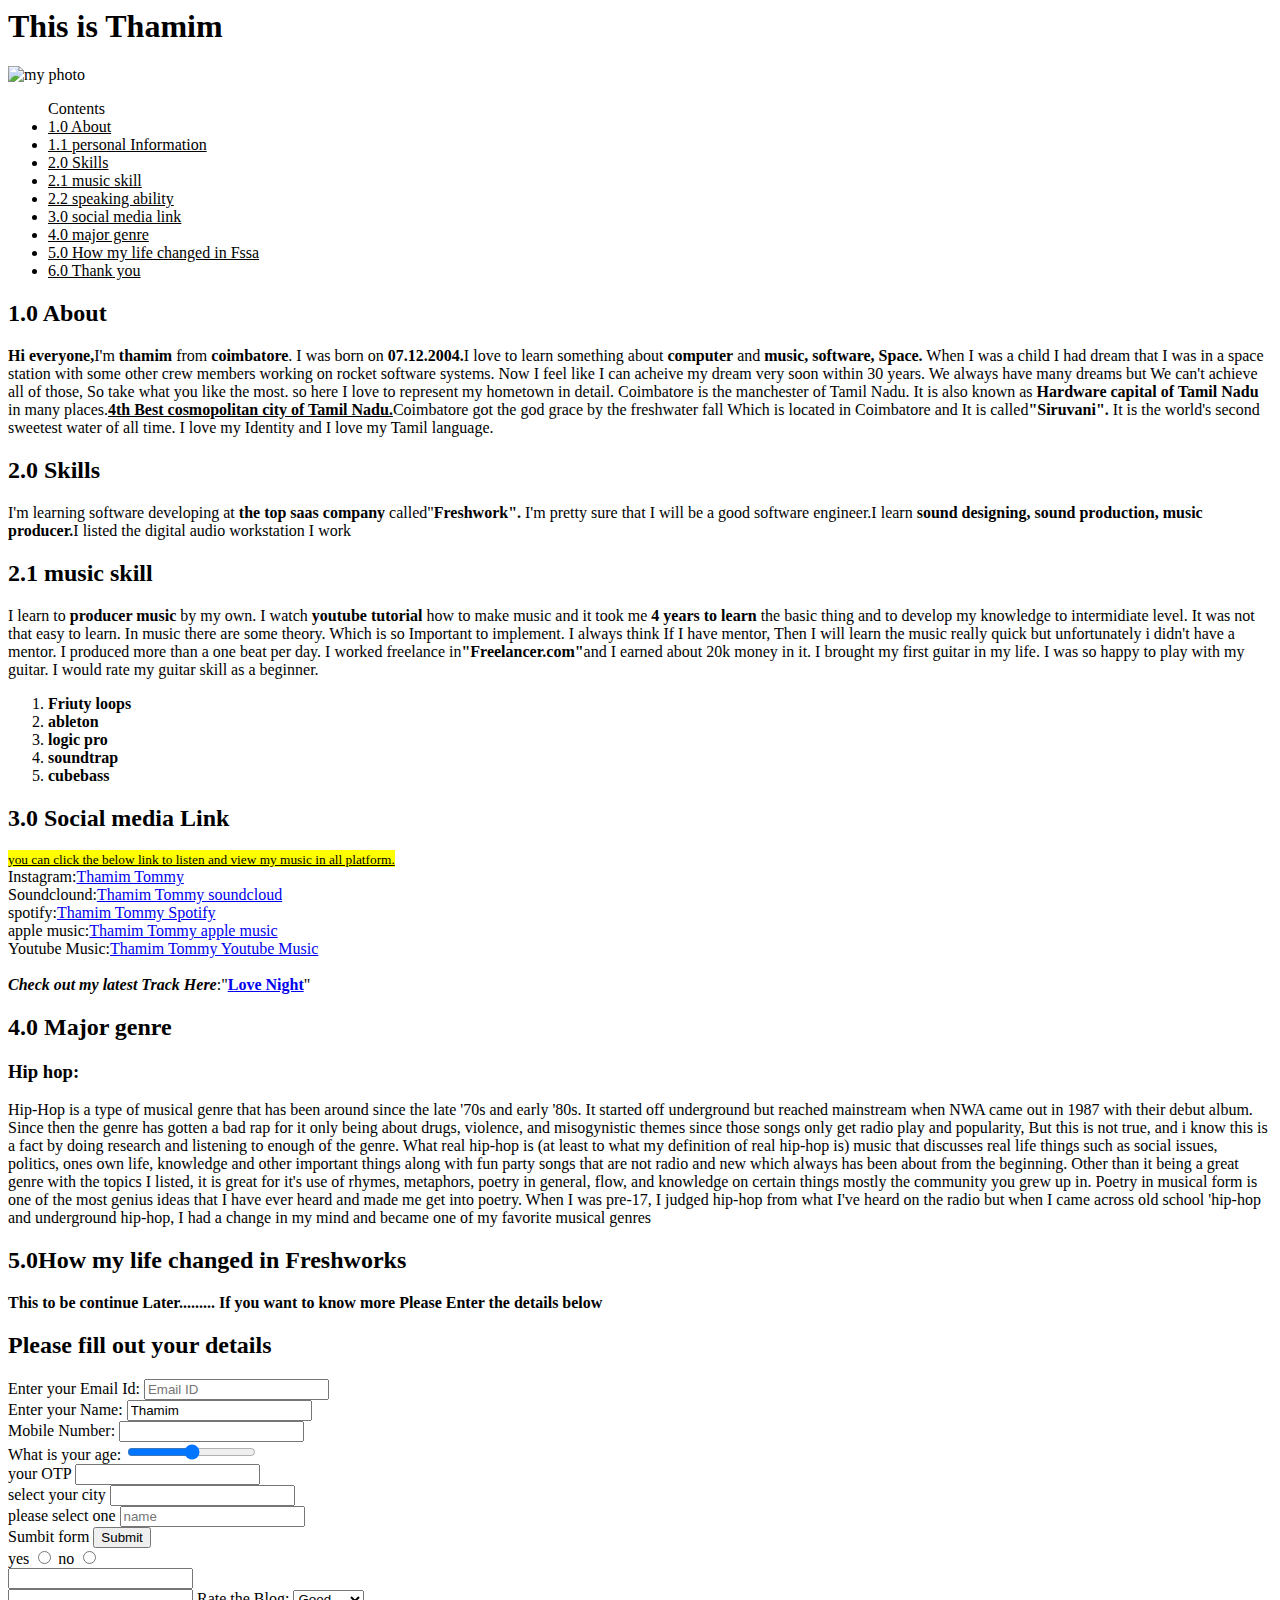
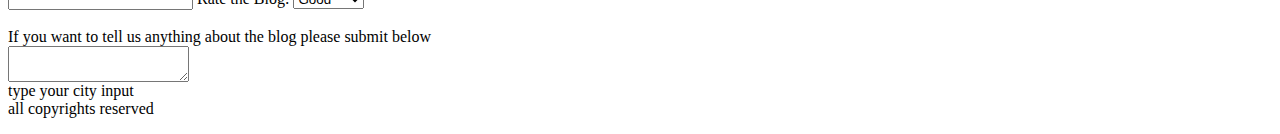
==== index.html @ 197783c5 "updated file extension" ====
<html>

        <head>
               <title> Thamim Subansait </title>
        </head>

        <body>
            <header></header>
            <main></main>
            <h1>This is Thamim</h2><img src=https://lh3.googleusercontent.com/a-/ACNPEu9WdWbTAXNk-uKP6Baf7TSJMdevydiQLTKvimAQ=s432-p-rw-no alt="my photo">
<ul>    Contents
     <li><ins>1.0 About</li></ins> 
     <li><ins>1.1 personal Information</li></ins>
     <li><ins>2.0 Skills</li></ins>
     <li><ins>2.1 music skill</li></ins> 
     <li><ins>2.2 speaking ability</li></ins> 
     <li><ins>3.0 social media link</li></ins>
     <li><ins>4.0 major genre</li></ins> 
     <li><ins>5.0 How my life changed in Fssa</li></ins>
     <li><ins>6.0 Thank you</li></ins>
</ul>
<h2>1.0<b><strong> About</strong></b></h2> 

<p><b>Hi everyone,</b>I'm <b>thamim</b> from <b>coimbatore</b>. I was born on<b> 07.12.2004.</b>I love to learn something about <b>computer</b> and <b>music,</b> <b>software,</b> <b>Space.</b> When I was a child I had dream that I was in a space station with some other crew members working on rocket software systems. Now I feel like I can acheive my dream very soon within 30 years. We always have many dreams but We can't achieve all of those, So take what you like the most.
so here I love to represent my hometown in detail. Coimbatore is the manchester of Tamil Nadu. It is also known as<b> Hardware capital of Tamil Nadu</b> in many places.<b><ins>4th Best cosmopolitan city of Tamil Nadu.</ins></b>Coimbatore got the god grace by the freshwater fall Which is located in Coimbatore and It is called<b>"Siruvani".</b> It is the world's second sweetest water of all time. I love my Identity and I love my Tamil language.</p>

<h2>2.0<b> Skills</b></h2> 

<p>I'm learning software developing at <strong>the top saas company</strong> called"<b>Freshwork".</b> I'm pretty sure that I will be a good software engineer.I learn <b>sound designing,</b><b> sound production,</b><b> music producer.</b>I listed the digital audio workstation I work</p>


<h2><strong>2.1 music skill</strong></h2>
I learn to <b>producer music</b> by my own. I watch <b>youtube tutorial</b> how to make music and it took me <b>4 years to learn</b> the basic thing and to develop my knowledge to intermidiate level. It was not that easy to learn. In music there are some theory. Which is so Important to implement. I always think If I have mentor, Then I will learn the music really quick but unfortunately i didn't have a mentor. I produced more than a one beat per day. I worked freelance in<b>"Freelancer.com"</b>and I earned about 20k money in it. I brought my first guitar in my life. I was so happy to play with my guitar. I would rate my guitar skill as a beginner.
<ol>
            <li><b>Friuty loops</b></li>
            <li><b>ableton</b></li>
            <li><b>logic pro</b></li> 
            <li><b>soundtrap</b></li>
            <li><b>cubebass</b></li>
</ol>

<h2>3.0<strong> Social media Link</strong></h2>

<mark><small><u>you can click the below link to listen and view my music in all platform.</u></small></mark>
<div>Instagram:<a href="https://www.instagram.com/thamimtommy/">Thamim Tommy</a></div>
<div>Soundclound:<a href="https://soundcloud.com/thamim_tommy?utm_source=clipboard&utm_medium=text&utm_campaign=social_sharing">Thamim Tommy soundcloud</a></div>
<div>spotify:<a href="https://open.spotify.com/artist/45pE7CJSe60FQjeMus4YsJ?si=jDi2MGNdS2Kkj3vxtFFtMA&nd=1">Thamim Tommy Spotify</a></div>
<div>apple music:<a href="https://music.apple.com/gb/artist/thamim-tommy/1580151314">Thamim Tommy apple music</a><div>
<div>Youtube Music:<a href="https://www.youtube.com/channel/UCx020rLtWdy6WbVLkxhF_mQ">Thamim Tommy Youtube Music</a><div>



<br><b><i>Check out my latest Track Here</i></b>:"<a href="https://open.spotify.com/track/7sOZ4jvkin4PGnDrcVQEPr?si=a99c80828d7c4082"><b>Love Night</b></a>"</br>

<h2>4.0<strong> Major genre</strong></h2>

<h3><b>Hip hop:</b></h3>
<p>Hip-Hop is a type of musical genre that has been around since the late '70s and early '80s. It started off underground but reached mainstream when NWA came out in 1987 with their debut album. Since then the genre has gotten a bad rap for it only being about drugs, violence, and misogynistic themes since those songs only get radio play and popularity, But this is not true, and i know this is a fact by doing research and listening to enough of the genre.
What real hip-hop is (at least to what my definition of real hip-hop is) music that discusses real life things such as social issues, politics, ones own life, knowledge and other important things along with fun party songs that are not radio and new which always has been about from the beginning. Other than it being a great genre with the topics I listed, it is great for it's use of rhymes, metaphors, poetry in general, flow, and knowledge on certain things mostly the community you grew up in. Poetry in musical form is one of the most genius ideas that I have ever heard and made me get into poetry. When I was pre-17,
I judged hip-hop from what I've heard on the radio but when I came across old school 'hip-hop and underground hip-hop, I had a change in my mind and became one of my favorite musical genres
</P>

<h2>5.0<strong>How my life changed in Freshworks</strong></h2>

<b>This to be continue Later......... If you want to know more Please Enter the details below</b>



<form>

         <h2>Please fill out your details</h2> 
        <div>
               <label>Enter your Email Id:</label>
               <input type= "email" placeholder= "Email ID" required= "true" id= "Email_Id" />
        </div>
       
        <div>
               <label>Enter your Name:</label>
               <input type= "text" name= "full_name" value= "Thamim" readonly= "true" />
        </div>
        
        <div>
              <label>Mobile Number:</label>
              <input type= "number" />
        </div>
        
        <div> 
              <label>What is your age:</label>
              <input type= "range" />
              
        </div>

        <div>
              <label>your OTP</label>
              <input type= "password" />
        
        </div>
        
        <div>
              <label>select your city</label>
              <input type="search" />
        
        </div> 

        <div>
              <label>please select one</label>
              <input placeholder= "name" />
        
        </div>
        
        <div>
             <label>Sumbit form</label>
             <input type= "submit" />
        
        </div>
       
        <div>
             <label>yes</label>
             <input type= "radio" name= "yes_no" value= "yes" />
             <label>no</label>
             <input type= "radio" name= "yes_no" value= "no" />
        
        </div>

        <div> 
             <input type= "text" list= "count"/>
        <datalist id= "count">
        <option>dhanush</option>
        <option>dhamim</option>
        <option>dharani</option>


        </datalist>
        
         <div> 
             <input type= "number" list= "numbers"/>
        <datalist id= "numbers">
        <option>7418822895</option>
        <option>7419822795</option>
        <option>7429822795</option>
        <option>7439822795</option>
        <option>7436822795</option>
        <option>7436122795</option>
        <option>7446622795</option>
        <option>7446622795</option>
        <option>7046622795</option>
        <option>7346622795</option>
        <option>7246622795</option>
        <option>7946622795</option>
        <option>7746622795</option>
        <option>7976622795</option>
        <option>7766622795</option>
        <option>7896622795</option>
        <option>7956622795</option>
        <option>7226622795</option>
        <option>7246622795</option> 
        <option>7245522795</option>


        </datalist>
             
            

        



</form>

<label>Rate the Blog:</label> 
<select>
  <option>Good</option>
  <option>average</option>
  <option>bad</option>
</select>  
<br/> 
<div>
      <br/>
       If you want to tell us anything about the blog please submit below
</div>
<textarea>
</textarea>
<br/>

<label>type your city</label>
input
 
<footer>all copyrights reserved</footer>

       
        </body>


</html>
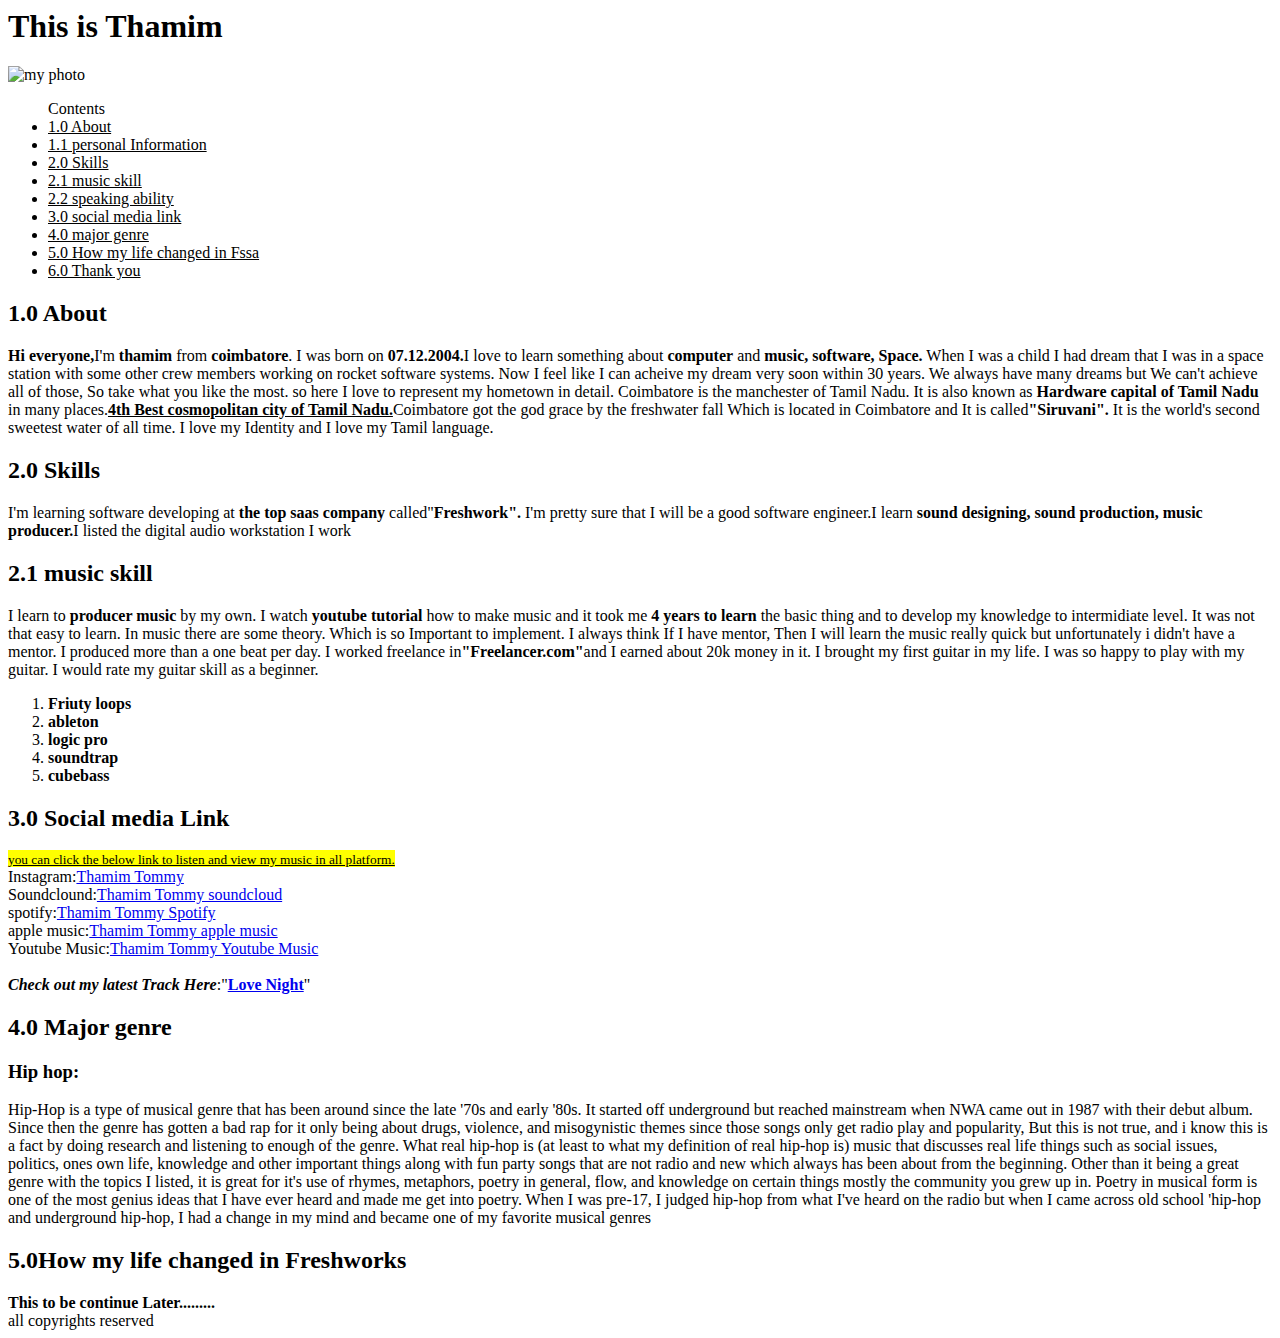
==== commit 9480b11e: "Update index.html" ====
--- a/index.html
+++ b/index.html
@@ -62,128 +62,11 @@
 
 <h2>5.0<strong>How my life changed in Freshworks</strong></h2>
 
-<b>This to be continue Later......... If you want to know more Please Enter the details below</b>
+<b>This to be continue Later.........</b>
 
 
 
-<form>
 
-         <h2>Please fill out your details</h2> 
-        <div>
-               <label>Enter your Email Id:</label>
-               <input type= "email" placeholder= "Email ID" required= "true" id= "Email_Id" />
-        </div>
-       
-        <div>
-               <label>Enter your Name:</label>
-               <input type= "text" name= "full_name" value= "Thamim" readonly= "true" />
-        </div>
-        
-        <div>
-              <label>Mobile Number:</label>
-              <input type= "number" />
-        </div>
-        
-        <div> 
-              <label>What is your age:</label>
-              <input type= "range" />
-              
-        </div>
-
-        <div>
-              <label>your OTP</label>
-              <input type= "password" />
-        
-        </div>
-        
-        <div>
-              <label>select your city</label>
-              <input type="search" />
-        
-        </div> 
-
-        <div>
-              <label>please select one</label>
-              <input placeholder= "name" />
-        
-        </div>
-        
-        <div>
-             <label>Sumbit form</label>
-             <input type= "submit" />
-        
-        </div>
-       
-        <div>
-             <label>yes</label>
-             <input type= "radio" name= "yes_no" value= "yes" />
-             <label>no</label>
-             <input type= "radio" name= "yes_no" value= "no" />
-        
-        </div>
-
-        <div> 
-             <input type= "text" list= "count"/>
-        <datalist id= "count">
-        <option>dhanush</option>
-        <option>dhamim</option>
-        <option>dharani</option>
-
-
-        </datalist>
-        
-         <div> 
-             <input type= "number" list= "numbers"/>
-        <datalist id= "numbers">
-        <option>7418822895</option>
-        <option>7419822795</option>
-        <option>7429822795</option>
-        <option>7439822795</option>
-        <option>7436822795</option>
-        <option>7436122795</option>
-        <option>7446622795</option>
-        <option>7446622795</option>
-        <option>7046622795</option>
-        <option>7346622795</option>
-        <option>7246622795</option>
-        <option>7946622795</option>
-        <option>7746622795</option>
-        <option>7976622795</option>
-        <option>7766622795</option>
-        <option>7896622795</option>
-        <option>7956622795</option>
-        <option>7226622795</option>
-        <option>7246622795</option> 
-        <option>7245522795</option>
-
-
-        </datalist>
-             
-            
-
-        
-
-
-
-</form>
-
-<label>Rate the Blog:</label> 
-<select>
-  <option>Good</option>
-  <option>average</option>
-  <option>bad</option>
-</select>  
-<br/> 
-<div>
-      <br/>
-       If you want to tell us anything about the blog please submit below
-</div>
-<textarea>
-</textarea>
-<br/>
-
-<label>type your city</label>
-input
  
 <footer>all copyrights reserved</footer>
 
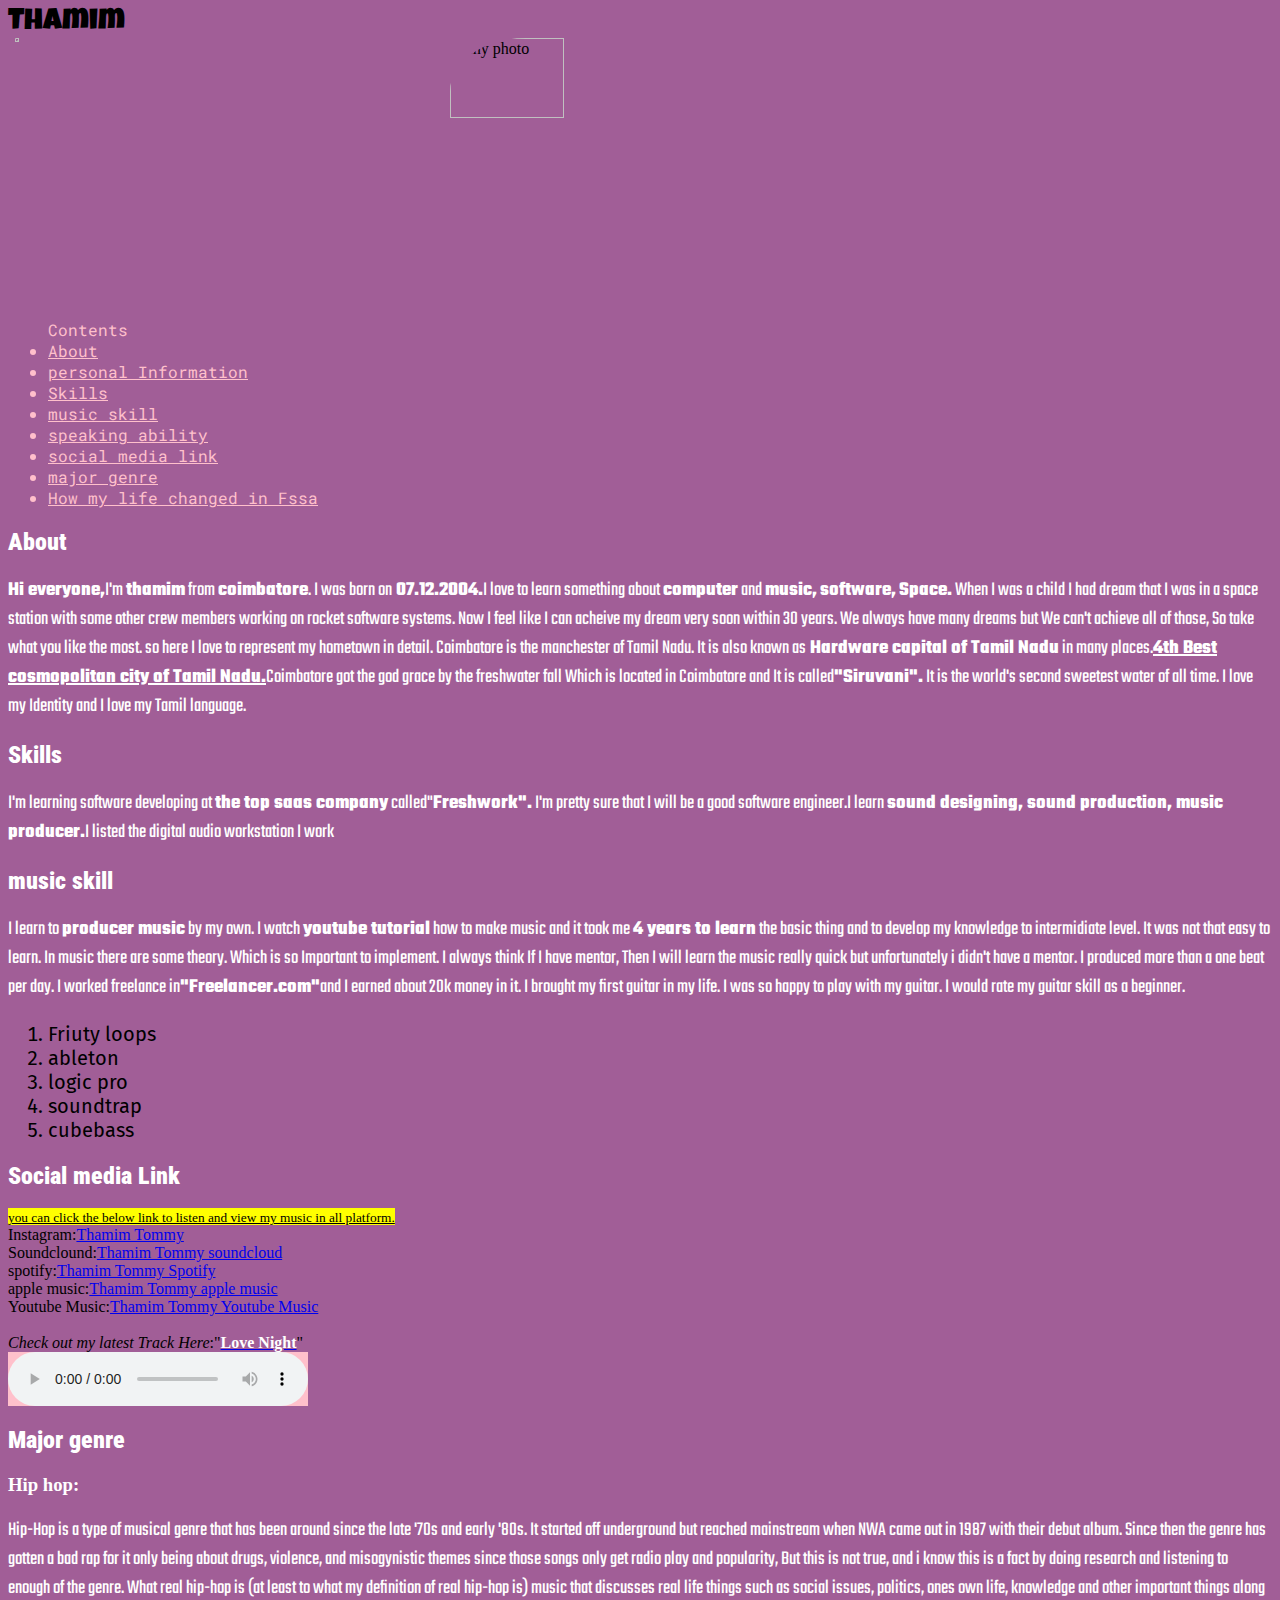
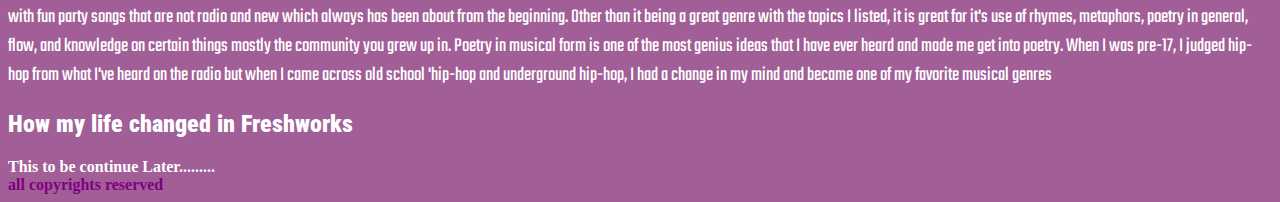
==== commit 32441260: "Add files via upload" ====
--- a/index.html
+++ b/index.html
@@ -1,47 +1,89 @@
 <html>
 
         <head>
+		    		
                <title> Thamim Subansait </title>
-        </head>
+			   <link rel="stylesheet" href="./style.css"/>
+			   <link rel="preconnect" href="https://fonts.googleapis.com">
+               <link rel="preconnect" href="https://fonts.gstatic.com" crossorigin>
+               <link href="https://fonts.googleapis.com/css2?family=Frank+Ruhl+Libre:wght@300;400;500;700;900&display=swap" rel="stylesheet">
+			   <link rel="preconnect" href="https://fonts.googleapis.com">
+               <link rel="preconnect" href="https://fonts.gstatic.com" crossorigin>
+               <link href="https://fonts.googleapis.com/css2?family=Roboto+Condensed:ital@1&display=swap" rel="stylesheet">
+			   <link rel="preconnect" href="https://fonts.googleapis.com">
+               <link rel="preconnect" href="https://fonts.gstatic.com" crossorigin>
+               <link href="https://fonts.googleapis.com/css2?family=Fira+Sans:wght@300&display=swap" rel="stylesheet">
+			   <link rel="preconnect" href="https://fonts.googleapis.com">
+               <link rel="preconnect" href="https://fonts.gstatic.com" crossorigin>
+               <link href="https://fonts.googleapis.com/css2?family=Roboto+Mono:ital,wght@1,600&display=swap" rel="stylesheet">
+			   <link rel="preconnect" href="https://fonts.googleapis.com">
+               <link rel="preconnect" href="https://fonts.gstatic.com" crossorigin>
+               <link href="https://fonts.googleapis.com/css2?family=Luckiest+Guy&display=swap" rel="stylesheet">
+			   <link rel="preconnect" href="https://fonts.googleapis.com">
+               <link rel="preconnect" href="https://fonts.gstatic.com" crossorigin>
+               <link href="https://fonts.googleapis.com/css2?family=Teko&display=swap" rel="stylesheet">
+            
+		</head>
 
         <body>
-            <header></header>
-            <main></main>
-            <h1>This is Thamim</h2><img src=https://lh3.googleusercontent.com/a-/ACNPEu9WdWbTAXNk-uKP6Baf7TSJMdevydiQLTKvimAQ=s432-p-rw-no alt="my photo">
+            <header>
+			Thamim 
+			<nav>
+			<a href="https://in.linkedin.com/in/thamim-tommy-704357225"><img src="https://cdn.iconscout.com/icon/free/png-128/logo-1889515-1597575.png"/></a>
+			
+			
+			
+			
+			</header>
+            
+			
+			
+		
+		<section >
+            			
+			<h1 class="img"></h1><img src=https://lh3.googleusercontent.com/a-/ACNPEu9WdWbTAXNk-uKP6Baf7TSJMdevydiQLTKvimAQ=s432-p-rw-no alt="my photo">
+			
 <ul>    Contents
-     <li><ins>1.0 About</li></ins> 
-     <li><ins>1.1 personal Information</li></ins>
-     <li><ins>2.0 Skills</li></ins>
-     <li><ins>2.1 music skill</li></ins> 
-     <li><ins>2.2 speaking ability</li></ins> 
-     <li><ins>3.0 social media link</li></ins>
-     <li><ins>4.0 major genre</li></ins> 
-     <li><ins>5.0 How my life changed in Fssa</li></ins>
-     <li><ins>6.0 Thank you</li></ins>
+     <li><ins>About</li></ins>
+     <li><ins>personal Information</li></ins>
+     <li><ins>Skills</li></ins>
+     <li><ins>music skill</li></ins> 
+     <li><ins>speaking ability</li></ins> 
+     <li><ins>social media link</li></ins>
+     <li><ins>major genre</li></ins> 
+     <li><ins>How my life changed in Fssa</li></ins>
+     
 </ul>
-<h2>1.0<b><strong> About</strong></b></h2> 
+        
+		</section>
+
+<main>
+<h2 id="about"><b><span>About</span></b></h2>
 
 <p><b>Hi everyone,</b>I'm <b>thamim</b> from <b>coimbatore</b>. I was born on<b> 07.12.2004.</b>I love to learn something about <b>computer</b> and <b>music,</b> <b>software,</b> <b>Space.</b> When I was a child I had dream that I was in a space station with some other crew members working on rocket software systems. Now I feel like I can acheive my dream very soon within 30 years. We always have many dreams but We can't achieve all of those, So take what you like the most.
 so here I love to represent my hometown in detail. Coimbatore is the manchester of Tamil Nadu. It is also known as<b> Hardware capital of Tamil Nadu</b> in many places.<b><ins>4th Best cosmopolitan city of Tamil Nadu.</ins></b>Coimbatore got the god grace by the freshwater fall Which is located in Coimbatore and It is called<b>"Siruvani".</b> It is the world's second sweetest water of all time. I love my Identity and I love my Tamil language.</p>
 
-<h2>2.0<b> Skills</b></h2> 
+<h2><b> Skills</b></h2> 
 
 <p>I'm learning software developing at <strong>the top saas company</strong> called"<b>Freshwork".</b> I'm pretty sure that I will be a good software engineer.I learn <b>sound designing,</b><b> sound production,</b><b> music producer.</b>I listed the digital audio workstation I work</p>
 
 
-<h2><strong>2.1 music skill</strong></h2>
-I learn to <b>producer music</b> by my own. I watch <b>youtube tutorial</b> how to make music and it took me <b>4 years to learn</b> the basic thing and to develop my knowledge to intermidiate level. It was not that easy to learn. In music there are some theory. Which is so Important to implement. I always think If I have mentor, Then I will learn the music really quick but unfortunately i didn't have a mentor. I produced more than a one beat per day. I worked freelance in<b>"Freelancer.com"</b>and I earned about 20k money in it. I brought my first guitar in my life. I was so happy to play with my guitar. I would rate my guitar skill as a beginner.
+<h2 id="musicskills"><span><b> music skill</b></span></h2>
+<p>I learn to <b>producer music</b> by my own. I watch <b>youtube tutorial</b> how to make music and it took me <b>4 years to learn</b> the basic thing and to develop my knowledge to intermidiate level. It was not that easy to learn. In music there are some theory. Which is so Important to implement. I always think If I have mentor, Then I will learn the music really quick but unfortunately i didn't have a mentor. I produced more than a one beat per day. I worked freelance in<b>"Freelancer.com"</b>and I earned about 20k money in it. I brought my first guitar in my life. I was so happy to play with my guitar. I would rate my guitar skill as a beginner.
+</p>
 <ol>
-            <li><b>Friuty loops</b></li>
-            <li><b>ableton</b></li>
-            <li><b>logic pro</b></li> 
-            <li><b>soundtrap</b></li>
-            <li><b>cubebass</b></li>
+            <li>Friuty loops</li>
+            <li>ableton</li>
+            <li>logic pro</li> 
+            <li>soundtrap</li>
+            <li>cubebass</li>
 </ol>
 
-<h2>3.0<strong> Social media Link</strong></h2>
+<h2 id="socialmedialinks"><span><b>Social media Link</b></span></h2>
 
 <mark><small><u>you can click the below link to listen and view my music in all platform.</u></small></mark>
+
+
 <div>Instagram:<a href="https://www.instagram.com/thamimtommy/">Thamim Tommy</a></div>
 <div>Soundclound:<a href="https://soundcloud.com/thamim_tommy?utm_source=clipboard&utm_medium=text&utm_campaign=social_sharing">Thamim Tommy soundcloud</a></div>
 <div>spotify:<a href="https://open.spotify.com/artist/45pE7CJSe60FQjeMus4YsJ?si=jDi2MGNdS2Kkj3vxtFFtMA&nd=1">Thamim Tommy Spotify</a></div>
@@ -50,9 +92,13 @@
 
 
 
-<br><b><i>Check out my latest Track Here</i></b>:"<a href="https://open.spotify.com/track/7sOZ4jvkin4PGnDrcVQEPr?si=a99c80828d7c4082"><b>Love Night</b></a>"</br>
+<br><i>Check out my latest Track Here</i>:"<a href="https://open.spotify.com/track/7sOZ4jvkin4PGnDrcVQEPr?si=a99c80828d7c4082"><b>Love Night</b></a>"</br>
+<audio controls>
+  <source src="sample.mp3">
 
-<h2>4.0<strong> Major genre</strong></h2>
+</audio>
+
+<h2 id="majorgenre"><span><b>Major genre</span></b></h2>
 
 <h3><b>Hip hop:</b></h3>
 <p>Hip-Hop is a type of musical genre that has been around since the late '70s and early '80s. It started off underground but reached mainstream when NWA came out in 1987 with their debut album. Since then the genre has gotten a bad rap for it only being about drugs, violence, and misogynistic themes since those songs only get radio play and popularity, But this is not true, and i know this is a fact by doing research and listening to enough of the genre.
@@ -60,15 +106,14 @@
 I judged hip-hop from what I've heard on the radio but when I came across old school 'hip-hop and underground hip-hop, I had a change in my mind and became one of my favorite musical genres
 </P>
 
-<h2>5.0<strong>How my life changed in Freshworks</strong></h2>
-
-<b>This to be continue Later.........</b>
 
 
+<h2 id="changes in my life"><span><b>How my life changed in Freshworks<b/></span></h2>
 
+This to be continue Later.........
+</main>
 
- 
-<footer>all copyrights reserved</footer>
+<footer><span>all copyrights reserved</span></footer>
 
        
         </body>
--- a/style.css
+++ b/style.css
@@ -0,0 +1,101 @@
+h1{
+	color:#827689;
+	font-family:"Luckiest Guy";
+	font-size:30px;
+		
+}
+h2{
+	color:gold;
+	font-family:"Roboto Condensed";
+
+	
+}
+p{
+	color:white;
+	font-family:"Teko";
+	font-size:20px;
+}
+img {
+  display: block;
+  margin-left: auto;
+  margin-right: auto;
+  width: 30%;
+}
+img 
+{
+  opacity: 1.0;
+}
+ul{
+	color:pink;
+	font-family:"Roboto Mono";
+	
+}
+
+section{
+	background-image: url("image.jpg");
+	background-size: cover;
+    background-repeat: no-repeat;
+   
+    border-color: white;
+}
+img{
+    border-radius: 20%;
+}
+body{
+	background-image: url("image8.jpg");
+	background-position:auto;
+	
+}
+ol{
+	color: black;
+	font-size:20px;
+	font-family:"Fira Sans";
+	
+}
+social{
+	color:black;
+	font-size:90px;
+	font-family:"Fira Sans";
+}
+
+
+audio{
+	background-color:pink;	
+}
+b{
+	color:white;
+}
+footer{
+	position:center;
+	color:purple;
+	font-size:16px;
+	
+}
+about{
+	background-image:url("image.jpg");
+	background-color:grey;
+	
+}
+header{
+	color:black;
+	font-family:"Luckiest Guy";
+	font-size:30px;
+	height:10px;
+	
+}
+
+body{
+	background-color:#a15e97;
+	border:10px;
+}
+
+nav{
+	display:flex;
+    flex-direction:row;
+	flex-wrap: wrap;
+	justify-content:space-between;
+}
+
+
+
+	
